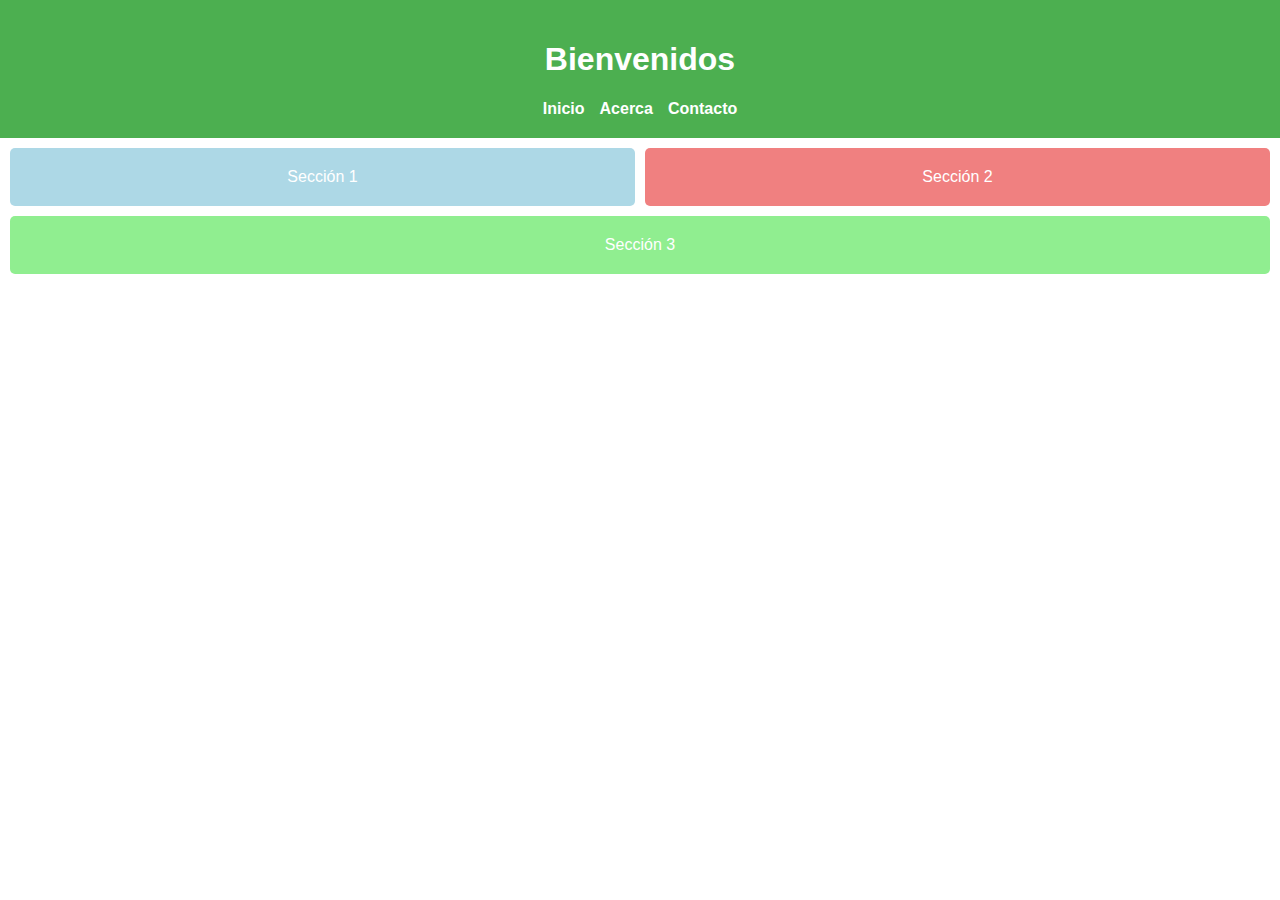
==== index.html @ 311512b1 "intento" ====
<!DOCTYPE html>
<html lang="en">
<head>
    <meta charset="UTF-8">
    <meta name="viewport" content="width=device-width, initial-scale=1.0">
    <title>Media Queries</title>
    <link rel="stylesheet" href="mediaqueries.css">
</head>
<body>
    <header class="header">
        <h1>Bienvenidos</h1>
        <nav class="menu">
            <a href="#home">Inicio</a>
            <a href="#about">Acerca</a>
            <a href="#contact">Contacto</a>
        </nav>
    </header>
    <main class="content">
        <section class="box" style="background-color: lightblue;">Sección 1</section>
        <section class="box" style="background-color: lightcoral;">Sección 2</section>
        <section class="box" style="background-color: lightgreen;">Sección 3</section>
    </main>
</body>
</html>
---- mediaqueries.css ----
/* Estilo base */
body {
    font-family: Arial, sans-serif;
    margin: 0;
    padding: 0;
}

.header {
    background-color: #4CAF50;
    color: white;
    padding: 20px;
    text-align: center;
}

.menu {
    display: flex;
    justify-content: center;
    gap: 15px;
}

.menu a {
    color: white;
    text-decoration: none;
    font-weight: bold;
}

.content {
    display: flex;
    flex-wrap: wrap;
    padding: 10px;
    gap: 10px;
}

.box {
    flex: 1 1 calc(33.333% - 20px); /* Tres columnas */
    padding: 20px;
    color: white;
    text-align: center;
    border-radius: 5px;
}

/* Media Queries para pantallas pequeñas */
@media (max-width: 768px) {
    .menu {
        flex-direction: column;
        gap: 10px;
        color: black;
    }

    .box {
        flex: 1 1 100%; /* Una columna */
    }
}

/* Media Queries para pantallas extra pequeñas */
@media (max-width: 480px) {
    .header {
        padding: 10px;
    }

    .menu a {
        font-size: 14px;
    }

    .box {
        padding: 15px;
        font-size: 14px;
    }
}
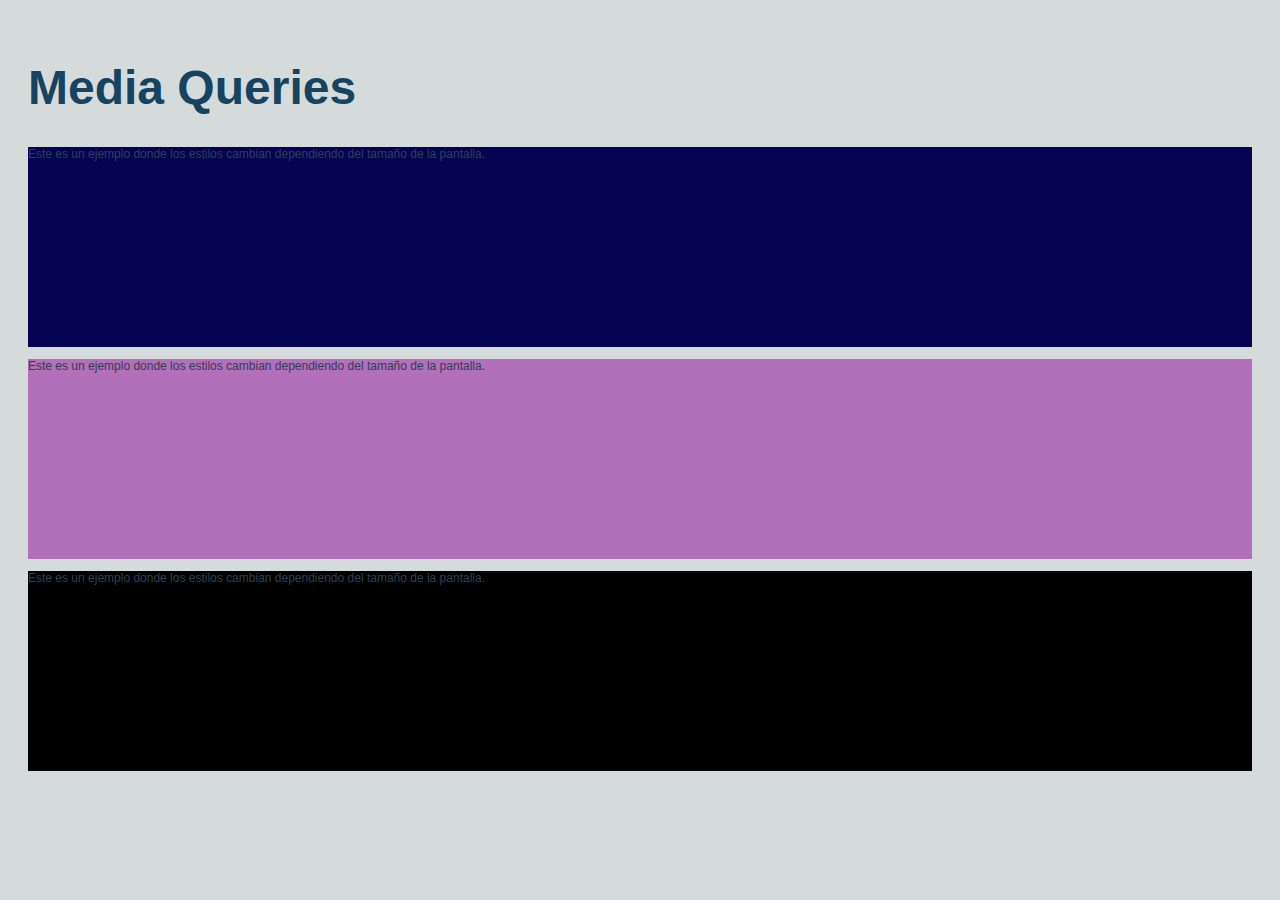
==== commit 91187e80: "Update index.html" ====
--- a/index.html
+++ b/index.html
@@ -1,5 +1,5 @@
 <!DOCTYPE html>
-<html lang="en">
+<html lang="es">
 <head>
     <meta charset="UTF-8">
     <meta name="viewport" content="width=device-width, initial-scale=1.0">
@@ -7,18 +7,22 @@
     <link rel="stylesheet" href="mediaqueries.css">
 </head>
 <body>
-    <header class="header">
-        <h1>Bienvenidos</h1>
-        <nav class="menu">
-            <a href="#home">Inicio</a>
-            <a href="#about">Acerca</a>
-            <a href="#contact">Contacto</a>
-        </nav>
-    </header>
-    <main class="content">
-        <section class="box" style="background-color: lightblue;">Sección 1</section>
-        <section class="box" style="background-color: lightcoral;">Sección 2</section>
-        <section class="box" style="background-color: lightgreen;">Sección 3</section>
-    </main>
+    <h1>Media Queries</h1>
+    <div class="seccion1">
+        <div class="texto1">
+            <p>Este es un ejemplo donde los estilos cambian dependiendo del tamaño de la pantalla.</p>
+        </div>
+    </div>
+    <div class="seccion2">
+        <div class="texto2">
+            <p>Este es un ejemplo donde los estilos cambian dependiendo del tamaño de la pantalla.</p>
+        </div>
+    </div>
+    <div class="seccion3">
+        <div class="texto3">
+            <p>Este es un ejemplo donde los estilos cambian dependiendo del tamaño de la pantalla.</p>
+        </div>
+    </div>
+    
 </body>
 </html>
--- a/mediaqueries.css
+++ b/mediaqueries.css
@@ -1,69 +1,133 @@
-/* Estilo base */
 body {
+    background-color: lightgray;
+    color: #333;
     font-family: Arial, sans-serif;
-    margin: 0;
-    padding: 0;
+    padding: 20px;
 }
 
-.header {
-    background-color: #4CAF50;
-    color: white;
-    padding: 20px;
-    text-align: center;
+h1 {
+    font-size: 36px;
+    color: darkblue;
 }
 
-.menu {
-    display: flex;
-    justify-content: center;
-    gap: 15px;
+.seccion1{
+    background-color: rgb(217, 255, 0);
+    width: 100%;
+    height: 200px;
 }
 
-.menu a {
-    color: white;
-    text-decoration: none;
-    font-weight: bold;
+.seccion2{
+    background-color: rgb(0, 132, 255);
+    width: 100%;
+    height: 200px;
 }
 
-.content {
-    display: flex;
-    flex-wrap: wrap;
-    padding: 10px;
-    gap: 10px;
+.seccion3{
+    background-color: rgb(255, 0, 234);
+    width: 100%;
+    height: 200px;
 }
 
-.box {
-    flex: 1 1 calc(33.333% - 20px); /* Tres columnas */
-    padding: 20px;
-    color: white;
-    text-align: center;
-    border-radius: 5px;
+@media screen and (max-width: 480px) {
+    body {
+        background-color: #FFDDC1; 
+        color: #FFFFFF; 
+    }
+
+    h1 {
+        font-size: 20px; 
+        color: #FF5733; 
+    }
+
+    p {
+        font-size: 14px;      
+    }
+
+    .seccion1{
+        background-color: purple;
+    }
+    .seccion2{
+        background-color: rgb(0, 128, 111);
+    }
+    .seccion3{
+        background-color: rgb(128, 0, 0);
+    }
+
 }
 
-/* Media Queries para pantallas pequeñas */
-@media (max-width: 768px) {
-    .menu {
-        flex-direction: column;
-        gap: 10px;
-        color: black;
+@media screen and (min-width: 481px) and (max-width: 768px) {
+    body {
+        background-color: #F9E79F; 
+        color: #2C3E50; 
     }
 
-    .box {
-        flex: 1 1 100%; /* Una columna */
+    h1 {
+        font-size: 30px; 
+        color: #D35400; 
+    }
+
+    p {
+        font-size: 30px; 
+    }
+    .seccion1{
+        background-color: rgb(16, 80, 0);
+    }
+    .seccion2{
+        background-color: rgb(105, 15, 105);
+    }
+    .seccion3{
+        background-color: rgb(255, 0, 242);
+    }
+
+}
+
+@media screen and (min-width: 769px) and (max-width: 1120px) {
+    body {
+        background-color: #b3ffb3; 
+        color: #1F618D; 
+    }
+
+    h1 {
+        font-size: 12px; 
+        color: #117A65; 
+    }
+
+    p {
+        font-size: 50px; 
+    }
+    .seccion1{
+        background-color: rgb(167, 94, 0);
+    }
+    .seccion2{
+        background-color: rgb(139, 0, 65);
+    }
+    .seccion3{
+        background-color: rgb(61, 117, 78);
     }
 }
 
-/* Media Queries para pantallas extra pequeñas */
-@media (max-width: 480px) {
-    .header {
-        padding: 10px;
+
+@media screen and (min-width: 1121px) {
+    body {
+        background-color: #D5DBDB; 
+        color: #2E4053; 
     }
 
-    .menu a {
-        font-size: 14px;
+    h1 {
+        font-size: 48px; 
+        color: #154360; 
     }
 
-    .box {
-        padding: 15px;
-        font-size: 14px;
+    p {
+        font-size: 12px; 
+    }
+    .seccion1{
+        background-color: rgb(5, 4, 83);
+    }
+    .seccion2{
+        background-color: rgba(154, 38, 165, 0.596);
+    }
+    .seccion3{
+        background-color: rgb(0, 0, 0);
     }
 }
